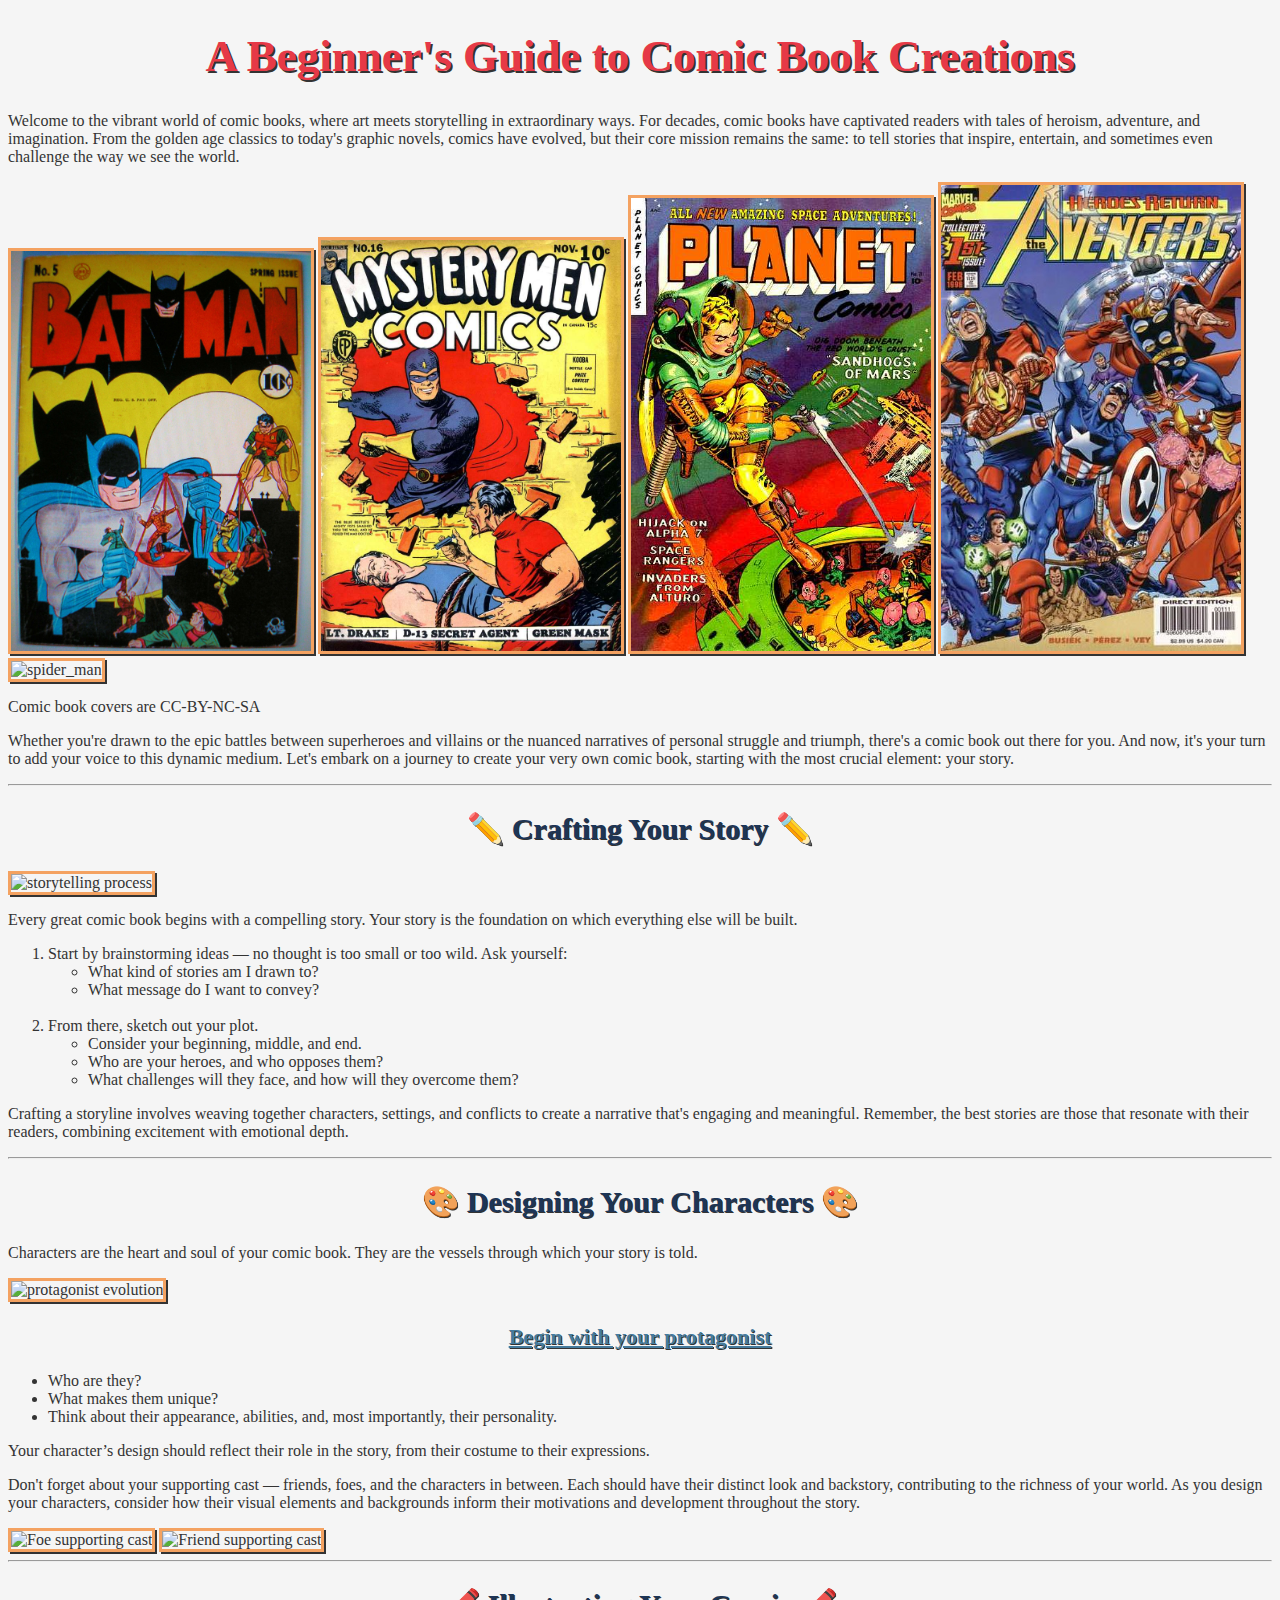
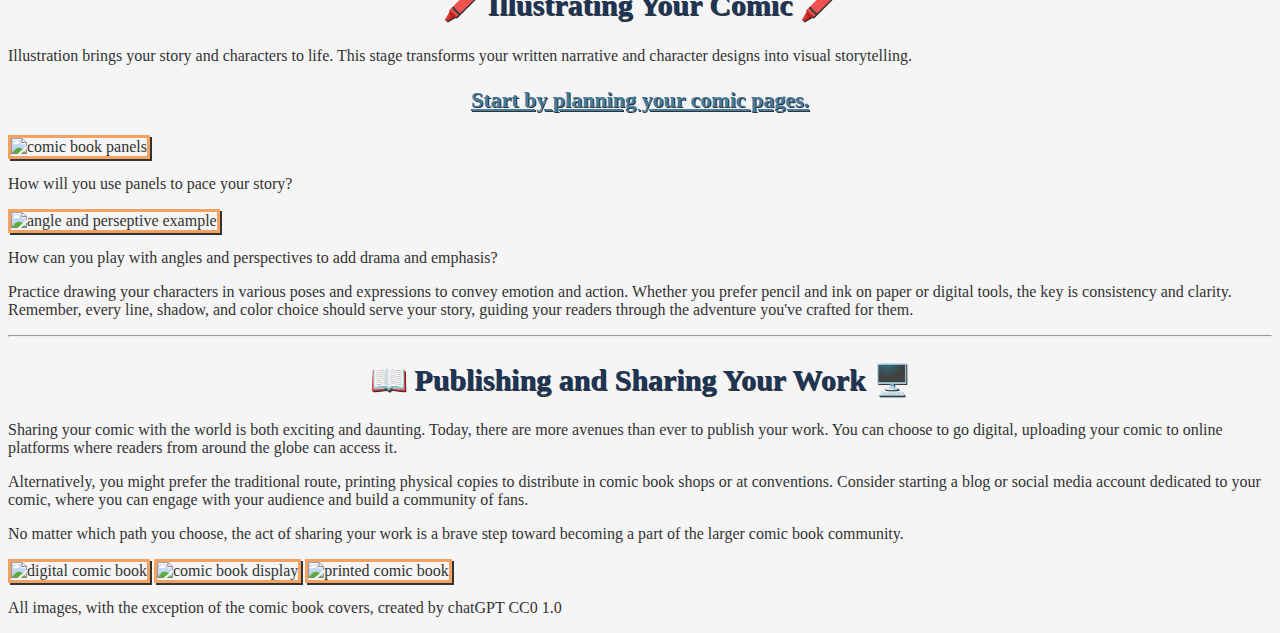
==== Lesson 14/index.html @ d85476c0 "Update index.html" ====
<!DOCTYPE html>
<html>
  <head>
    <link rel="stylesheet" href="style.css">
  </head>
  <body>

    <!-- Title and Introduction -->
    <h1>A Beginner's Guide to Comic Book Creations</h1>

    <p>Welcome to the vibrant world of comic books, where art meets storytelling in extraordinary ways. For decades, comic books have captivated readers with tales of heroism, adventure, and imagination. From the golden age classics to today's graphic novels, comics have evolved, but their core mission remains the same: to tell stories that inspire, entertain, and sometimes even challenge the way we see the world.</p>

    <!-- image gallery of comic books through the years -->
    <div>
      <img src="Batman.jpeg" alt="Batman">
      <img src="Mystery.jpeg" alt="Mystery">
      <img src="Planet.jpeg" alt="Planet">
      <img src="Avengers.jpeg" alt="Avengers">
      <img src="spider_man.jpeg" alt="spider_man">
    </div>

    <!-- image citation -->
    <p>Comic book covers are CC-BY-NC-SA</p>

    <p>Whether you're drawn to the epic battles between superheroes and villains or the nuanced narratives of personal struggle and triumph, there's a comic book out there for you. And now, it's your turn to add your voice to this dynamic medium. Let's embark on a journey to create your very own comic book, starting with the most crucial element: your story.</p>

    <hr>

    <!-- steps to craft the story -->
    <h2>✏️ Crafting Your Story ✏️</h2>

    <img src="storytelling_process.png" alt="storytelling process">

    <p>Every great comic book begins with a compelling story. Your story is the foundation on which everything else will be built.</p>


    <ol>
      <li>Start by brainstorming ideas — no thought is too small or too wild. Ask yourself:</li>
      <ul>
        <li>What kind of stories am I drawn to?</li>
        <li>What message do I want to convey?</li>
      </ul>
      <br>
      <li>From there, sketch out your plot.</li>
      <ul>
        <li>Consider your beginning, middle, and end.</li>
        <li>Who are your heroes, and who opposes them?</li>
        <li>What challenges will they face, and how will they overcome them?</li>
      </ul>
    </ol>

    <p>Crafting a storyline involves weaving together characters, settings, and conflicts to create a narrative that's engaging and meaningful. Remember, the best stories are those that resonate with their readers, combining excitement with emotional depth.</p>

    <hr>

    <!-- how to design the characters -->
    <h2>🎨 Designing Your Characters 🎨</h2>

    <p>Characters are the heart and soul of your comic book. They are the vessels through which your story is told.</p>

    <!-- container to control protagonist image and information layout -->
    <div>
      <!-- container for protagonist image -->
      <div>
        <img src="protagonist.png" alt="protagonist evolution">
      </div>
      <!-- container for protagoist info -->
      <div>
        <h3>Begin with your protagonist</h3>

        <ul>
          <li>Who are they?</li>
          <li>What makes them unique?</li>
          <li>Think about their appearance, abilities, and, most importantly, their personality.</li>
        </ul>

        <p>Your character’s design should reflect their role in the story, from their costume to their expressions.</p>
      </div>
    </div>


    <p>Don't forget about your supporting cast — friends, foes, and the characters in between. Each should have their distinct look and backstory, contributing to the richness of your world. As you design your characters, consider how their visual elements and backgrounds inform their motivations and development throughout the story.</p>

    <!-- container to control supporting cast image layout -->
    <div>
      <img src="foe.png" alt="Foe supporting cast">
      <img src="friend.png" alt="Friend supporting cast">
    </div>

    <hr>

    <!-- things to think about when illustrating the comic -->
    <h2>🖍️ Illustrating Your Comic 🖍️</h2>

    <p> Illustration brings your story and characters to life. This stage transforms your written narrative and character designs into visual storytelling.</p>

    <h3>Start by planning your comic pages.</h3>

    <!-- container to control planning images and content layout -->
    <div>
      <!-- container to control panel image and info -->
      <div>
        <img src="comic-panels.png" alt="comic book panels">
        <p>How will you use panels to pace your story?</p>
      </div>
      <!-- container to control perspective image and info -->
      <div>
        <img src="perspectives.png" alt="angle and perseptive example">
        <p>How can you play with angles and perspectives to add drama and emphasis?</p>
      </div>
    </div>

    <p>Practice drawing your characters in various poses and expressions to convey emotion and action. Whether you prefer pencil and ink on paper or digital tools, the key is consistency and clarity. Remember, every line, shadow, and color choice should serve your story, guiding your readers through the adventure you've crafted for them.</p>

    <hr>

    <!-- publishing information -->
    <h2>📖 Publishing and Sharing Your Work 🖥️</h2>

    <p>Sharing your comic with the world is both exciting and daunting. Today, there are more avenues than ever to publish your work. You can choose to go digital, uploading your comic to online platforms where readers from around the globe can access it.</p>
    <p>Alternatively, you might prefer the traditional route, printing physical copies to distribute in comic book shops or at conventions. Consider starting a blog or social media account dedicated to your comic, where you can engage with your audience and build a community of fans.</p>
    <p>No matter which path you choose, the act of sharing your work is a brave step toward becoming a part of the larger comic book community.</p>

    <!-- container to control different ways to publish image layout -->
    <div>
      <img src="digital-comic-book.png" alt="digital comic book">
      <img src="comic-book-display.png" alt="comic book display">
      <img src="printed-comic-book.png" alt="printed comic book">
    </div>


    <!-- container to control image citation layout -->
    <div>
      <p>All images, with the exception of the comic book covers, created by chatGPT CC0 1.0</p>
    </div>


  </body>
</html>
---- Lesson 14/style.css ----
/* ADD RULES BELOW TO STYLE LAYOUT */

/* layout for comic book cover image gallery */



/* comic book cover image style */



/* comic book citation style */



/* storytelling flowchart image style */



/* layout style for protagonist image and information*/



/* protagonist image style */



/* layout style for supporting cast images */


/* supporting cast image style */



/* layout for planning comic pages images and information */


/* layout for image and information within planning container */



/* comic panels image style */



/* perspective image style */



/* layout style for publishing option images */




/* layout style for image citation */



/* style for paragraph in image citation container */



/* DO NOT EDIT CODE BELOW */

/* body style */
body {
  background: #F5F5F5;
  color:#333333;
  font-family: Verdana;
}

/* title and subtitle styles */
h1 {
  text-align: center;
  color: #E63946;
  text-shadow: #333333 2px 2px;
  font-size: 45px;
}

h2 {
  text-align: center;
  color: #1D3557;
  text-shadow: #333333 1px 1px;
  font-size: 30px;
}

h3 {
  text-align: center;
  color: #457B9D;
  text-shadow: #333333 1px 1px;
  font-size: 22px;
  text-decoration: underline;
}

/* general image style  */
img {
  width: 300px;
  border-style: solid;
  border-color: #F4A261;
  box-shadow: 2px 2px;
}/* ADD RULES BELOW TO STYLE LAYOUT */

/* layout for comic book cover image gallery */



/* comic book cover image style */



/* comic book citation style */



/* storytelling flowchart image style */



/* layout style for protagonist image and information*/



/* protagonist image style */



/* layout style for supporting cast images */


/* supporting cast image style */



/* layout for planning comic pages images and information */


/* layout for image and information within planning container */



/* comic panels image style */



/* perspective image style */



/* layout style for publishing option images */




/* layout style for image citation */



/* style for paragraph in image citation container */



/* DO NOT EDIT CODE BELOW */

/* body style */
body {
  background: #F5F5F5;
  color:#333333;
  font-family: Verdana;
}

/* title and subtitle styles */
h1 {
  text-align: center;
  color: #E63946;
  text-shadow: #333333 2px 2px;
  font-size: 45px;
}

h2 {
  text-align: center;
  color: #1D3557;
  text-shadow: #333333 1px 1px;
  font-size: 30px;
}

h3 {
  text-align: center;
  color: #457B9D;
  text-shadow: #333333 1px 1px;
  font-size: 22px;
  text-decoration: underline;
}

/* general image style  */
img {
  width: 300px;
  border-style: solid;
  border-color: #F4A261;
  box-shadow: 2px 2px;
}
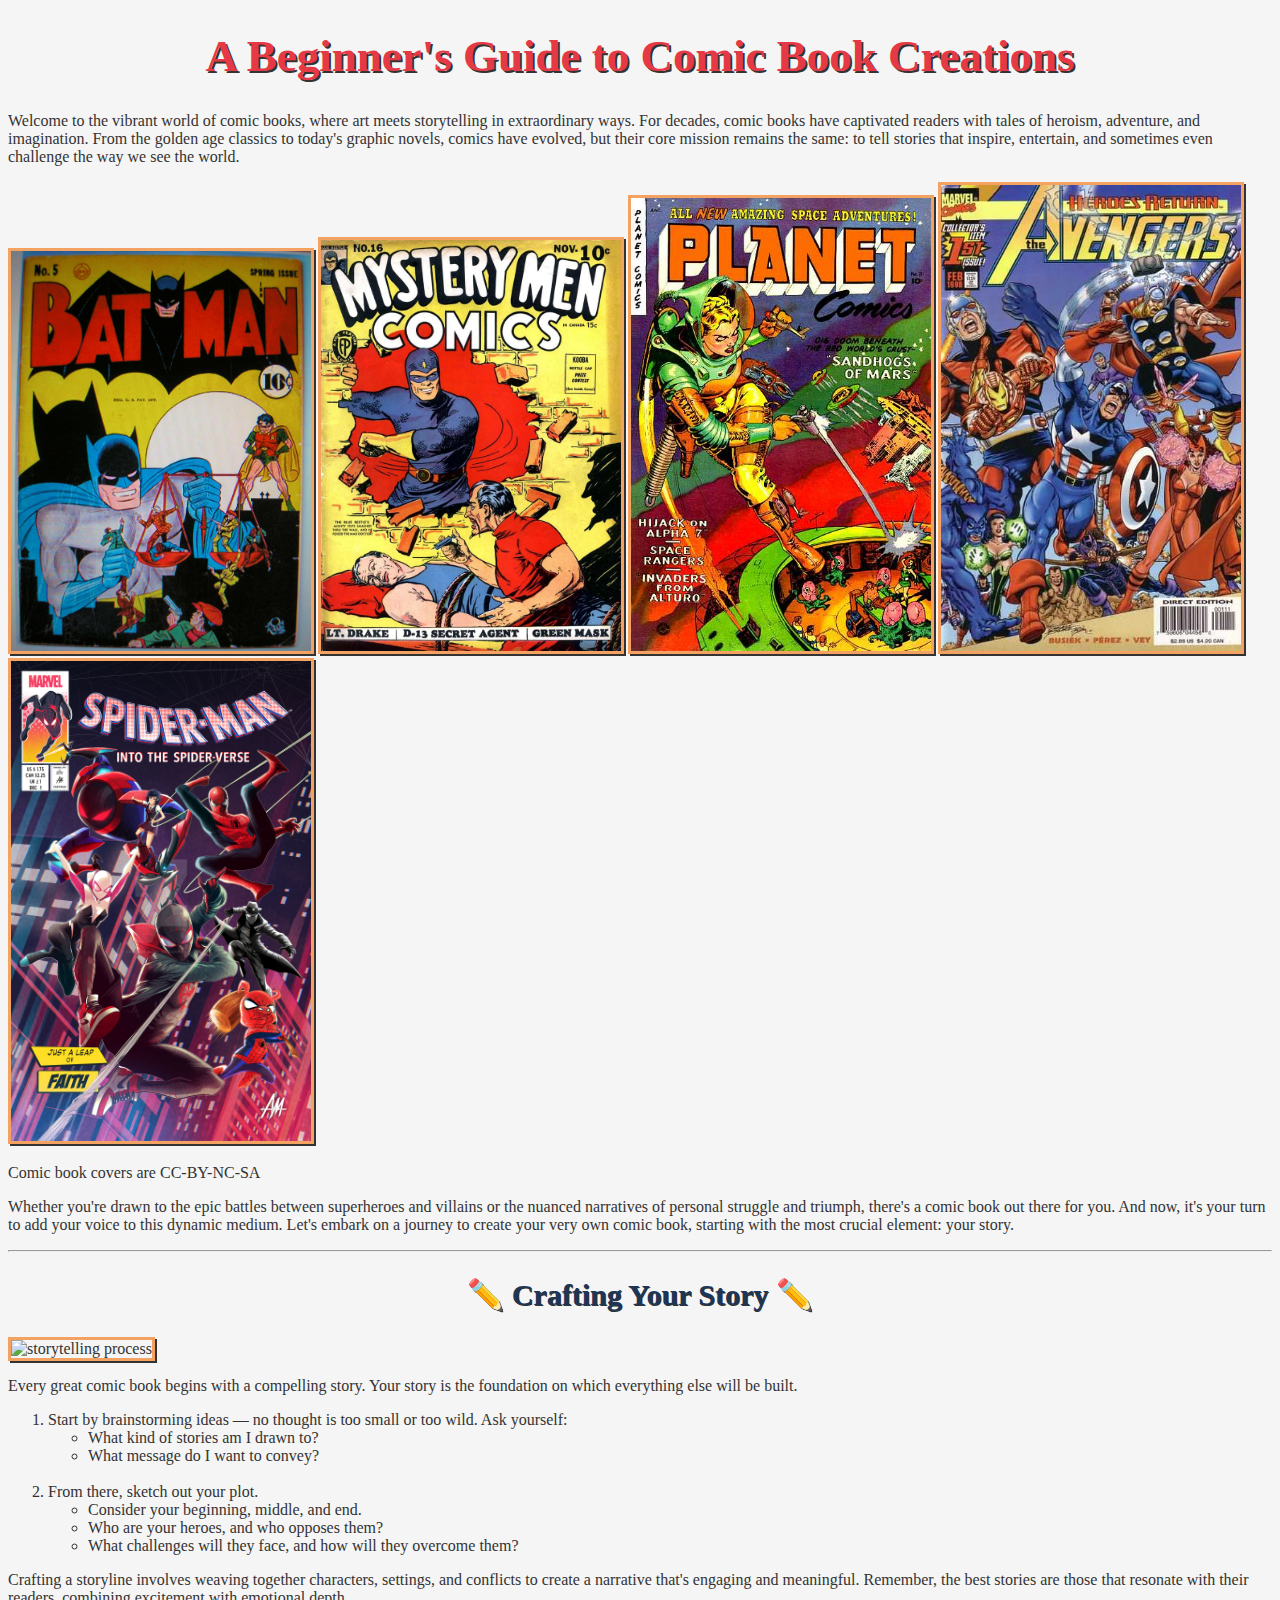
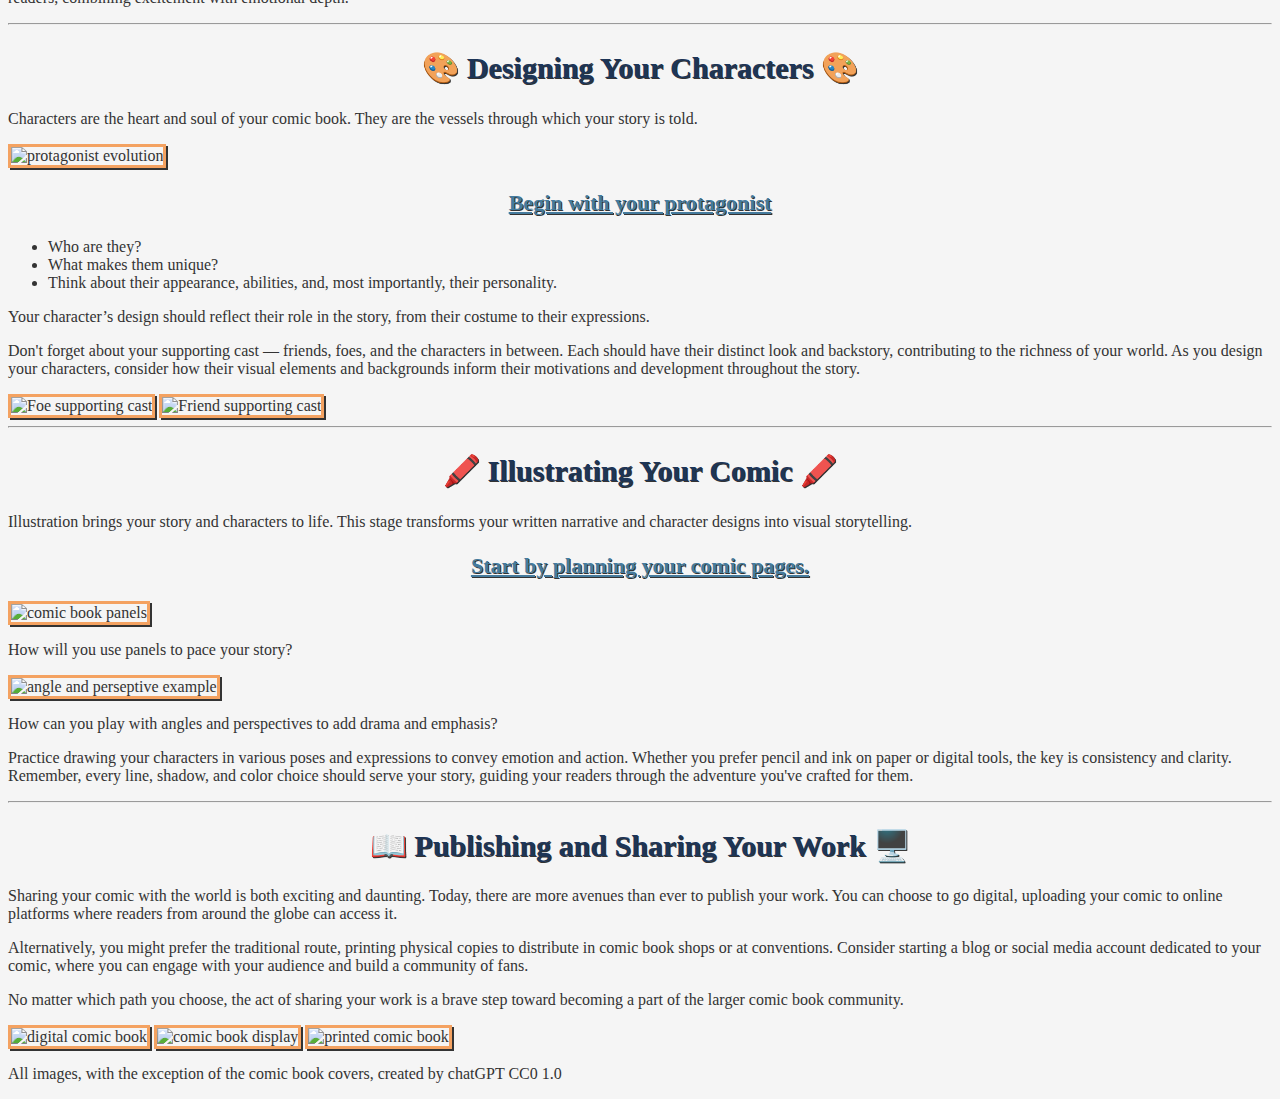
==== commit 07fea56d: "Update index.html" ====
--- a/Lesson 14/index.html
+++ b/Lesson 14/index.html
@@ -16,7 +16,7 @@
       <img src="Mystery.jpeg" alt="Mystery">
       <img src="Planet.jpeg" alt="Planet">
       <img src="Avengers.jpeg" alt="Avengers">
-      <img src="spider_man.jpeg" alt="spider_man">
+      <img src="Spider_man.jpeg" alt="Spider_man">
     </div>
 
     <!-- image citation -->
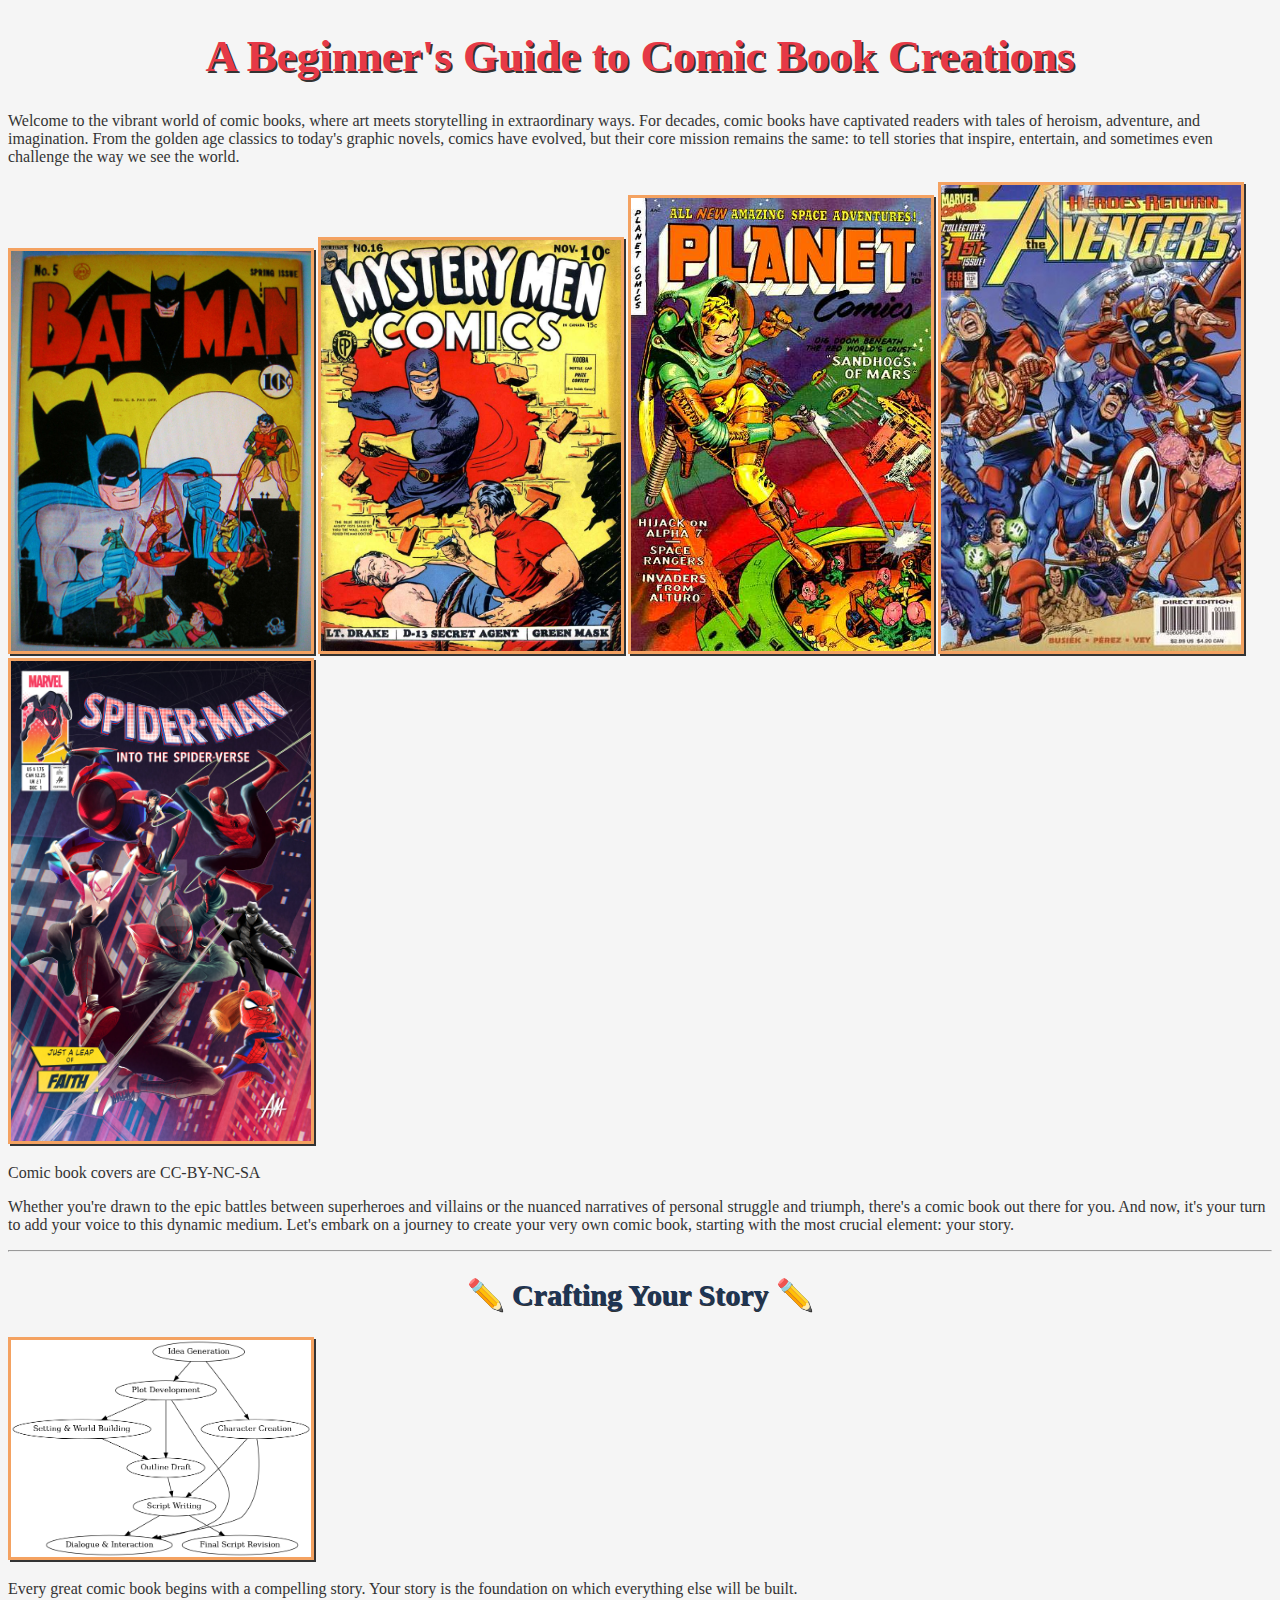
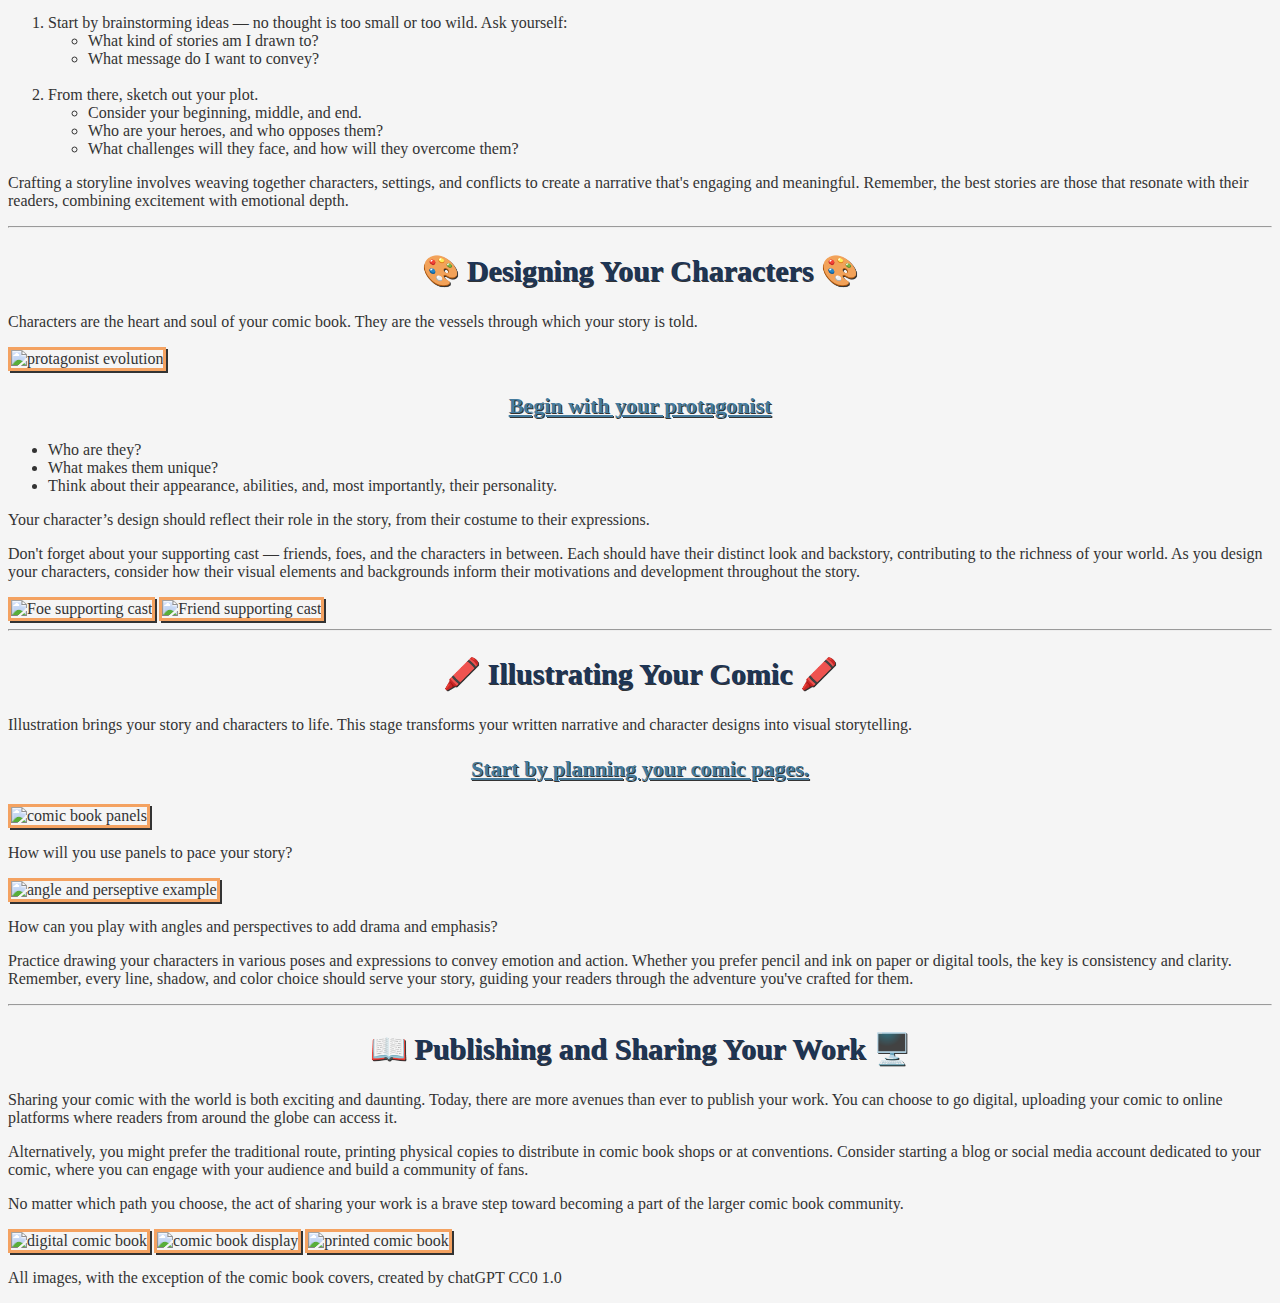
==== commit 49869755: "Update index.html" ====
--- a/Lesson 14/index.html
+++ b/Lesson 14/index.html
@@ -29,7 +29,7 @@
     <!-- steps to craft the story -->
     <h2>✏️ Crafting Your Story ✏️</h2>
 
-    <img src="storytelling_process.png" alt="storytelling process">
+    <img src="Crafting_story.png" alt="Crafting_story">
 
     <p>Every great comic book begins with a compelling story. Your story is the foundation on which everything else will be built.</p>
 
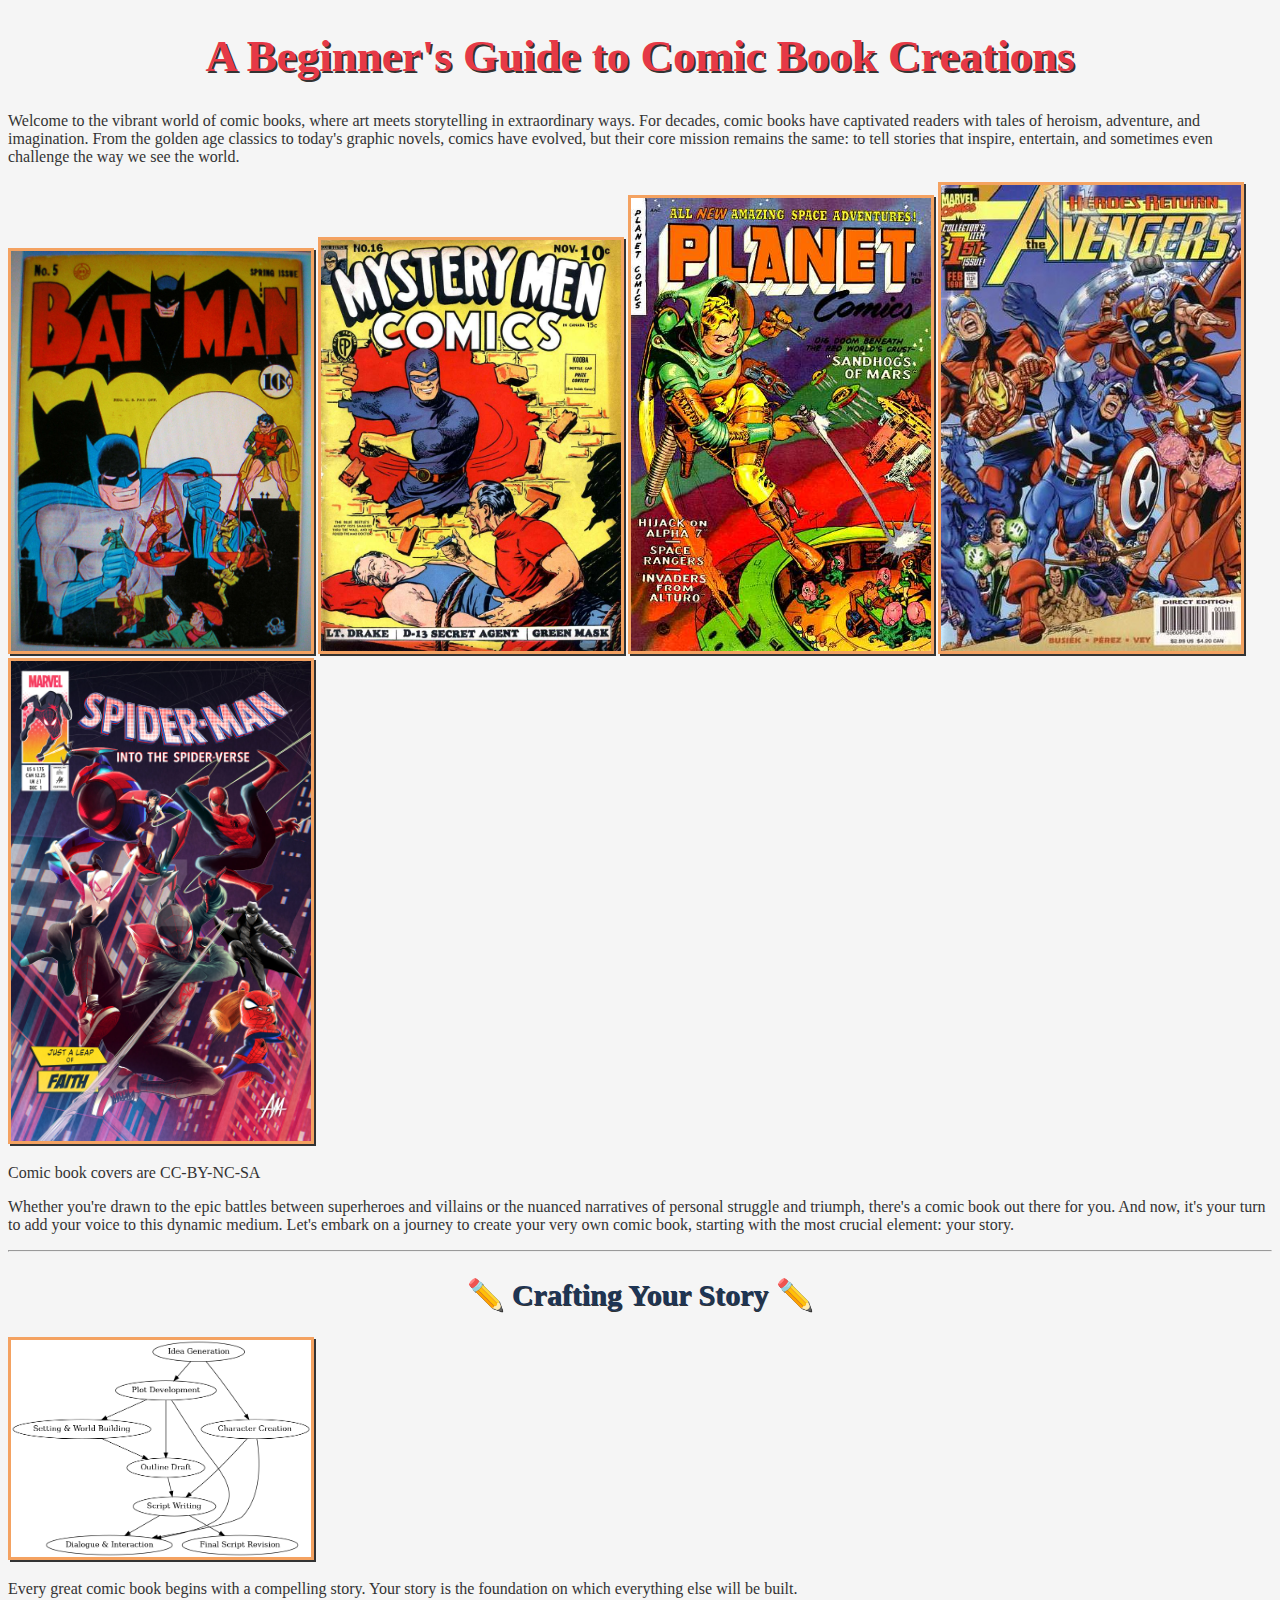
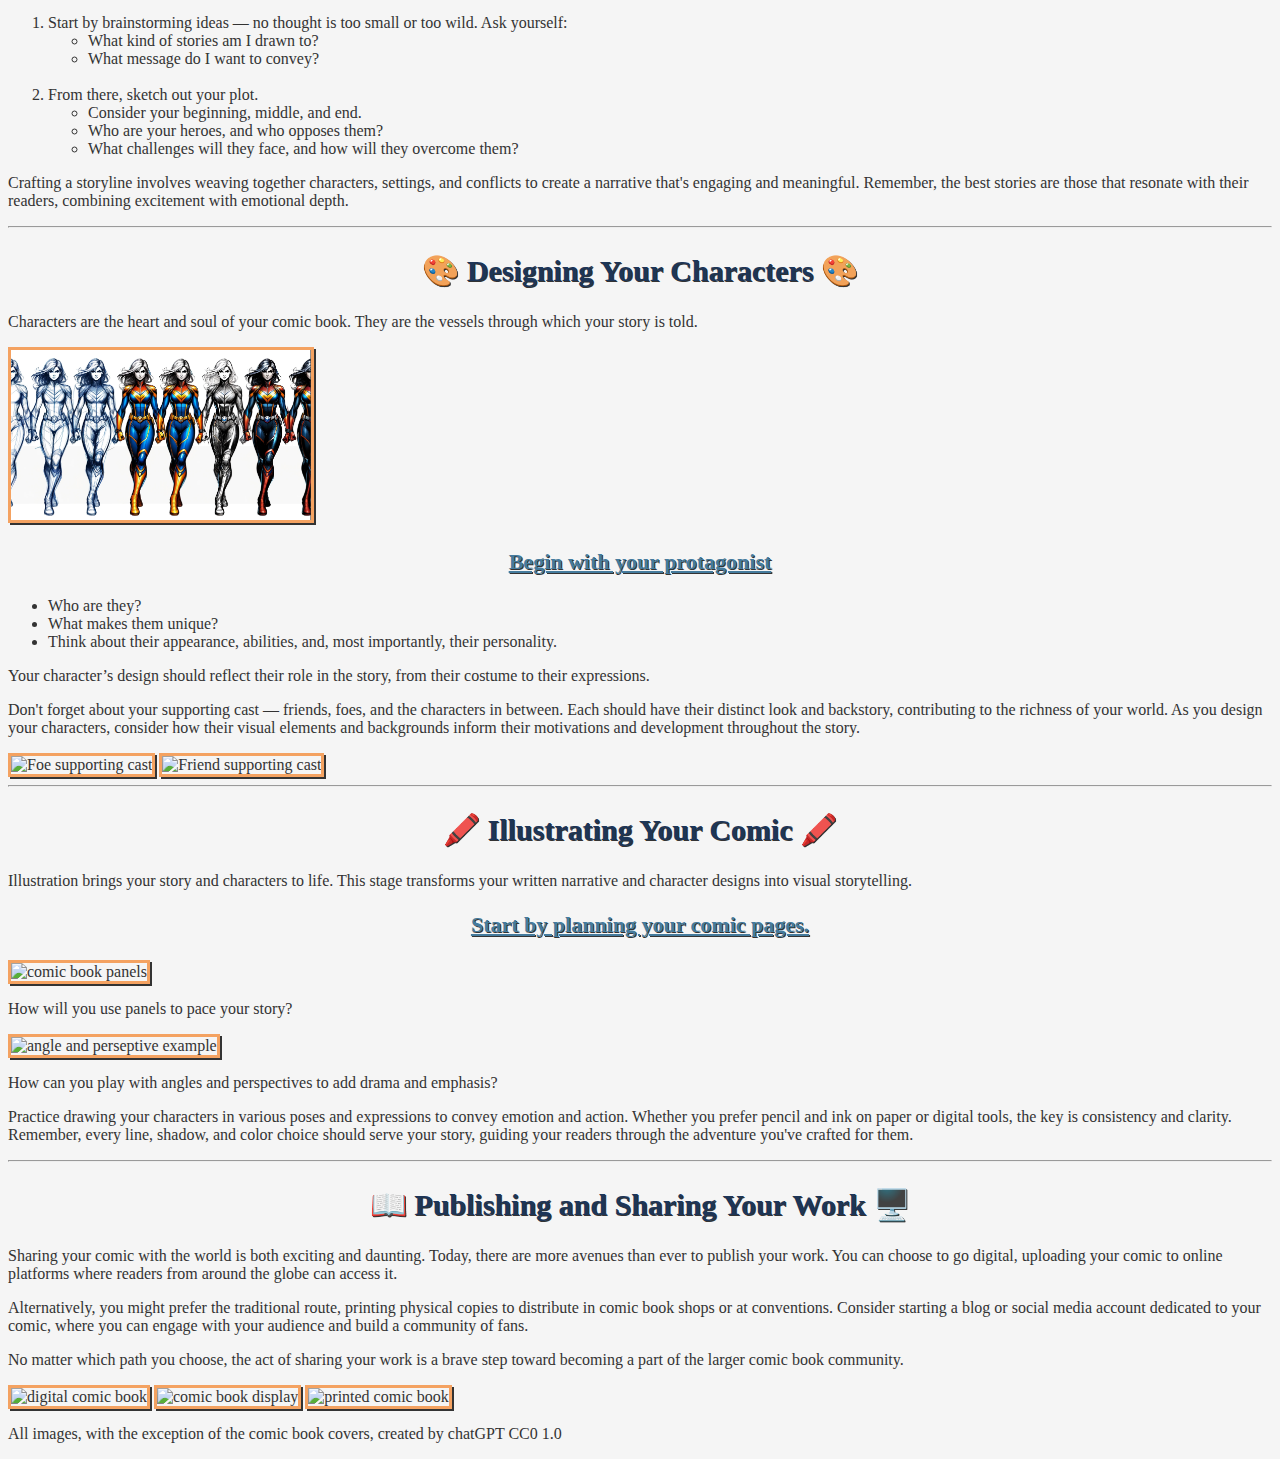
==== commit f0d2fc8d: "Update index.html" ====
--- a/Lesson 14/index.html
+++ b/Lesson 14/index.html
@@ -62,7 +62,7 @@
     <div>
       <!-- container for protagonist image -->
       <div>
-        <img src="protagonist.png" alt="protagonist evolution">
+        <img src="Wonder_woman.png" alt="Wonder_woman">
       </div>
       <!-- container for protagoist info -->
       <div>
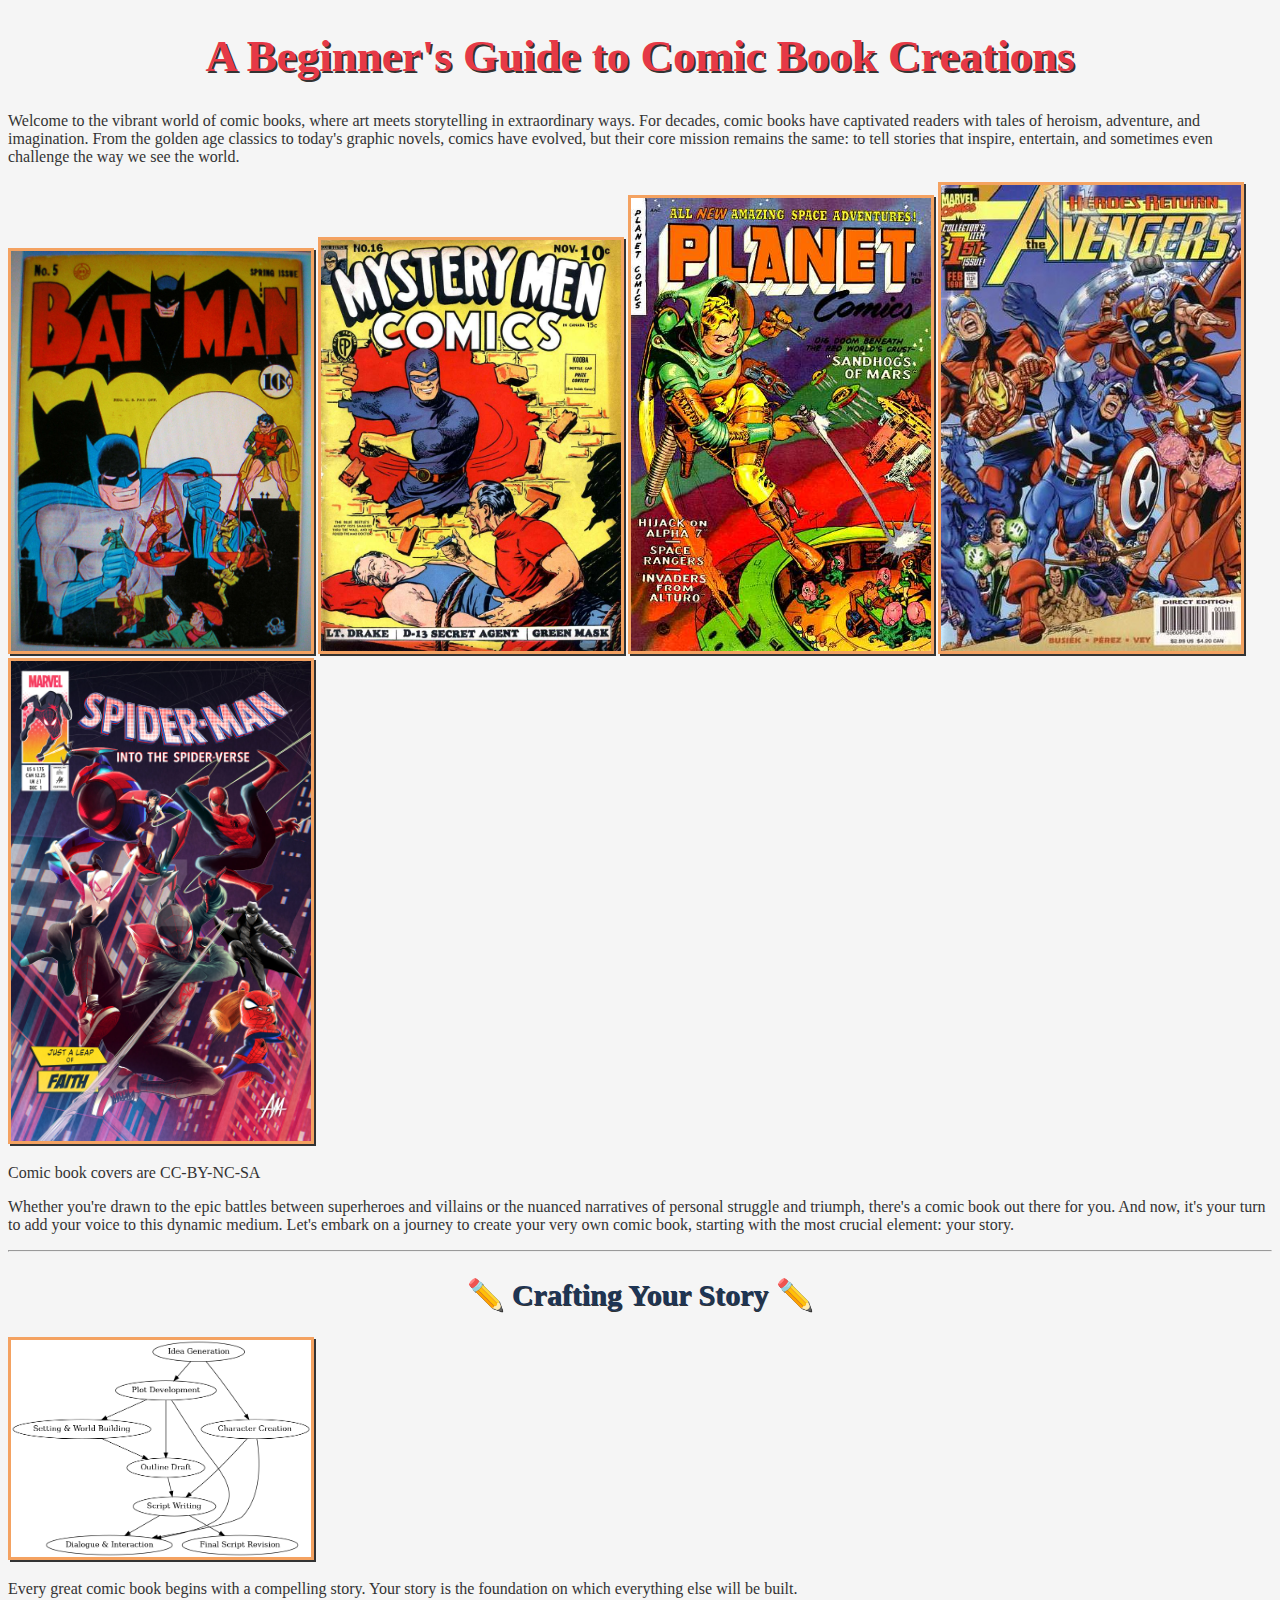
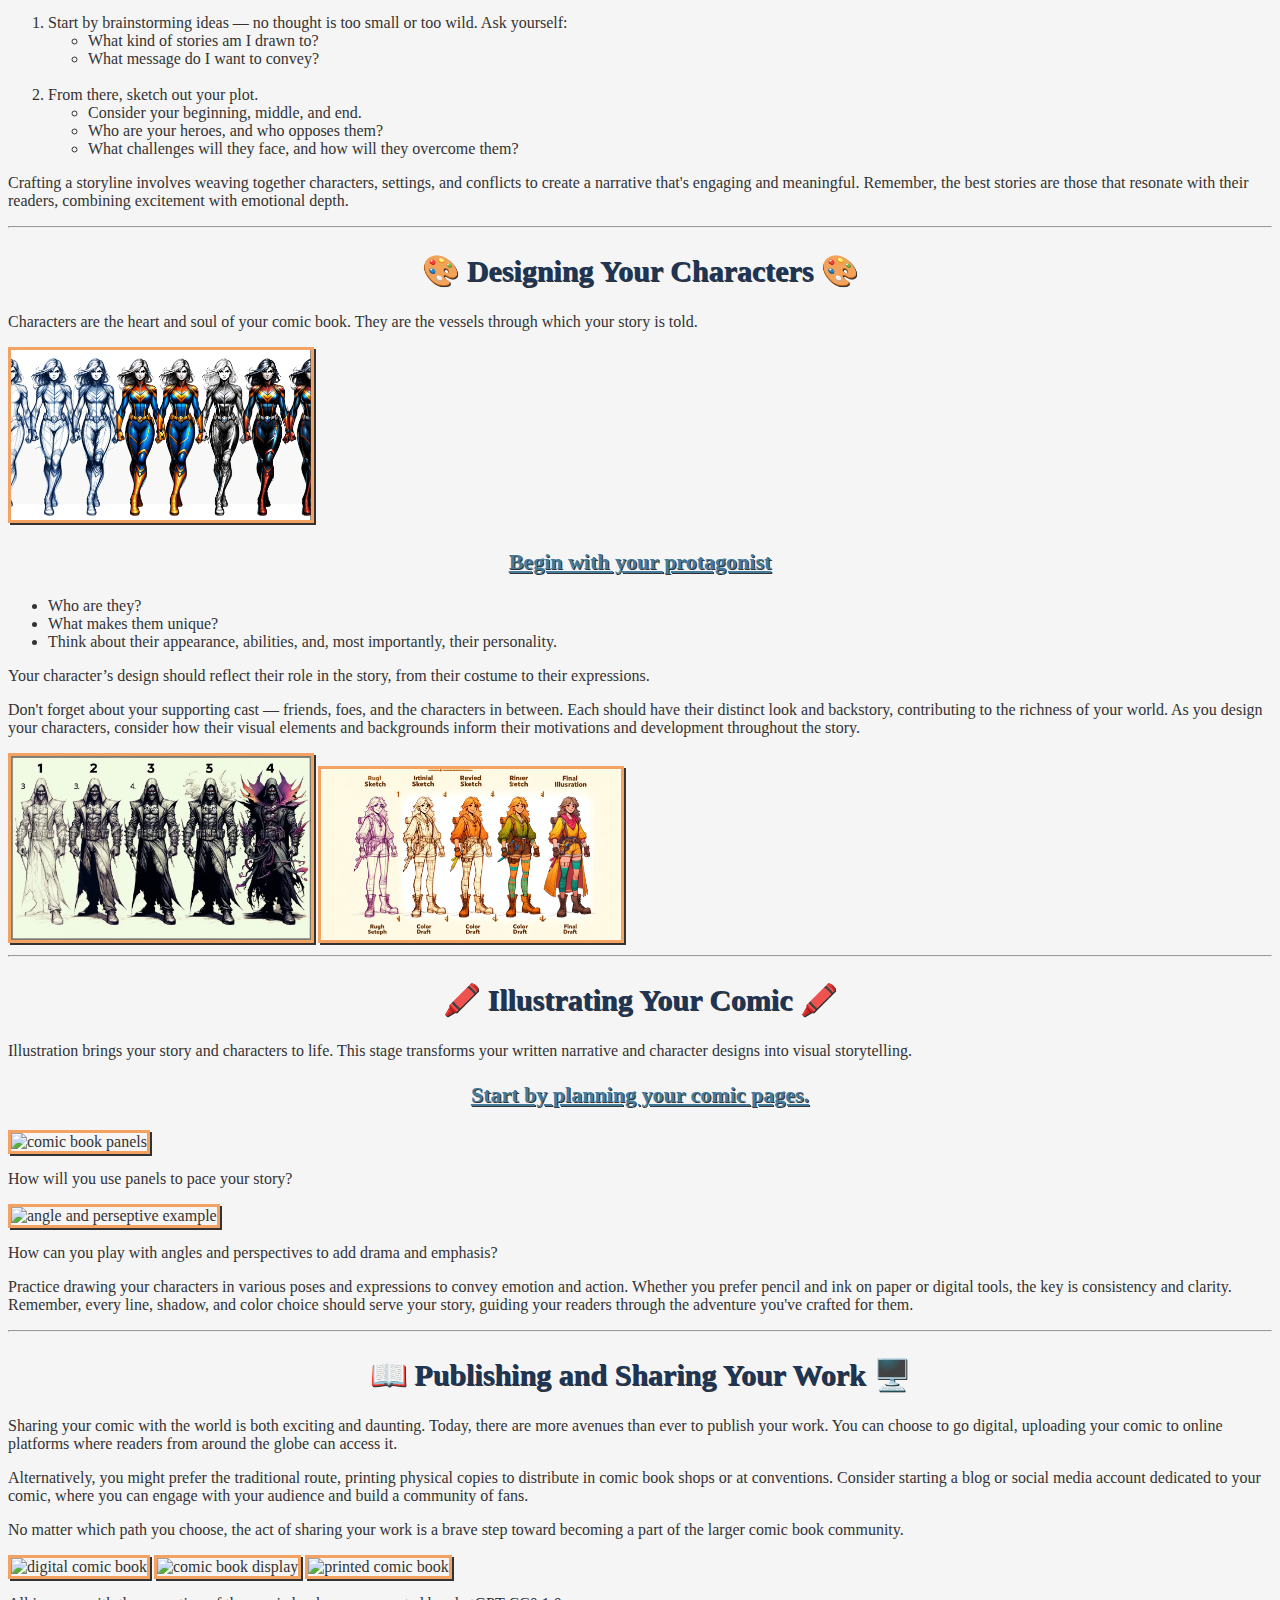
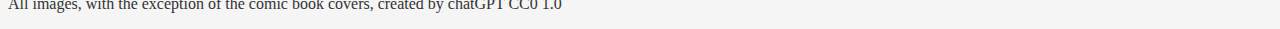
==== commit e367349e: "Update index.html" ====
--- a/Lesson 14/index.html
+++ b/Lesson 14/index.html
@@ -83,8 +83,8 @@
 
     <!-- container to control supporting cast image layout -->
     <div>
-      <img src="foe.png" alt="Foe supporting cast">
-      <img src="friend.png" alt="Friend supporting cast">
+      <img src="Black.png" alt="Black">
+      <img src="Girl.png" alt="Girl">
     </div>
 
     <hr>
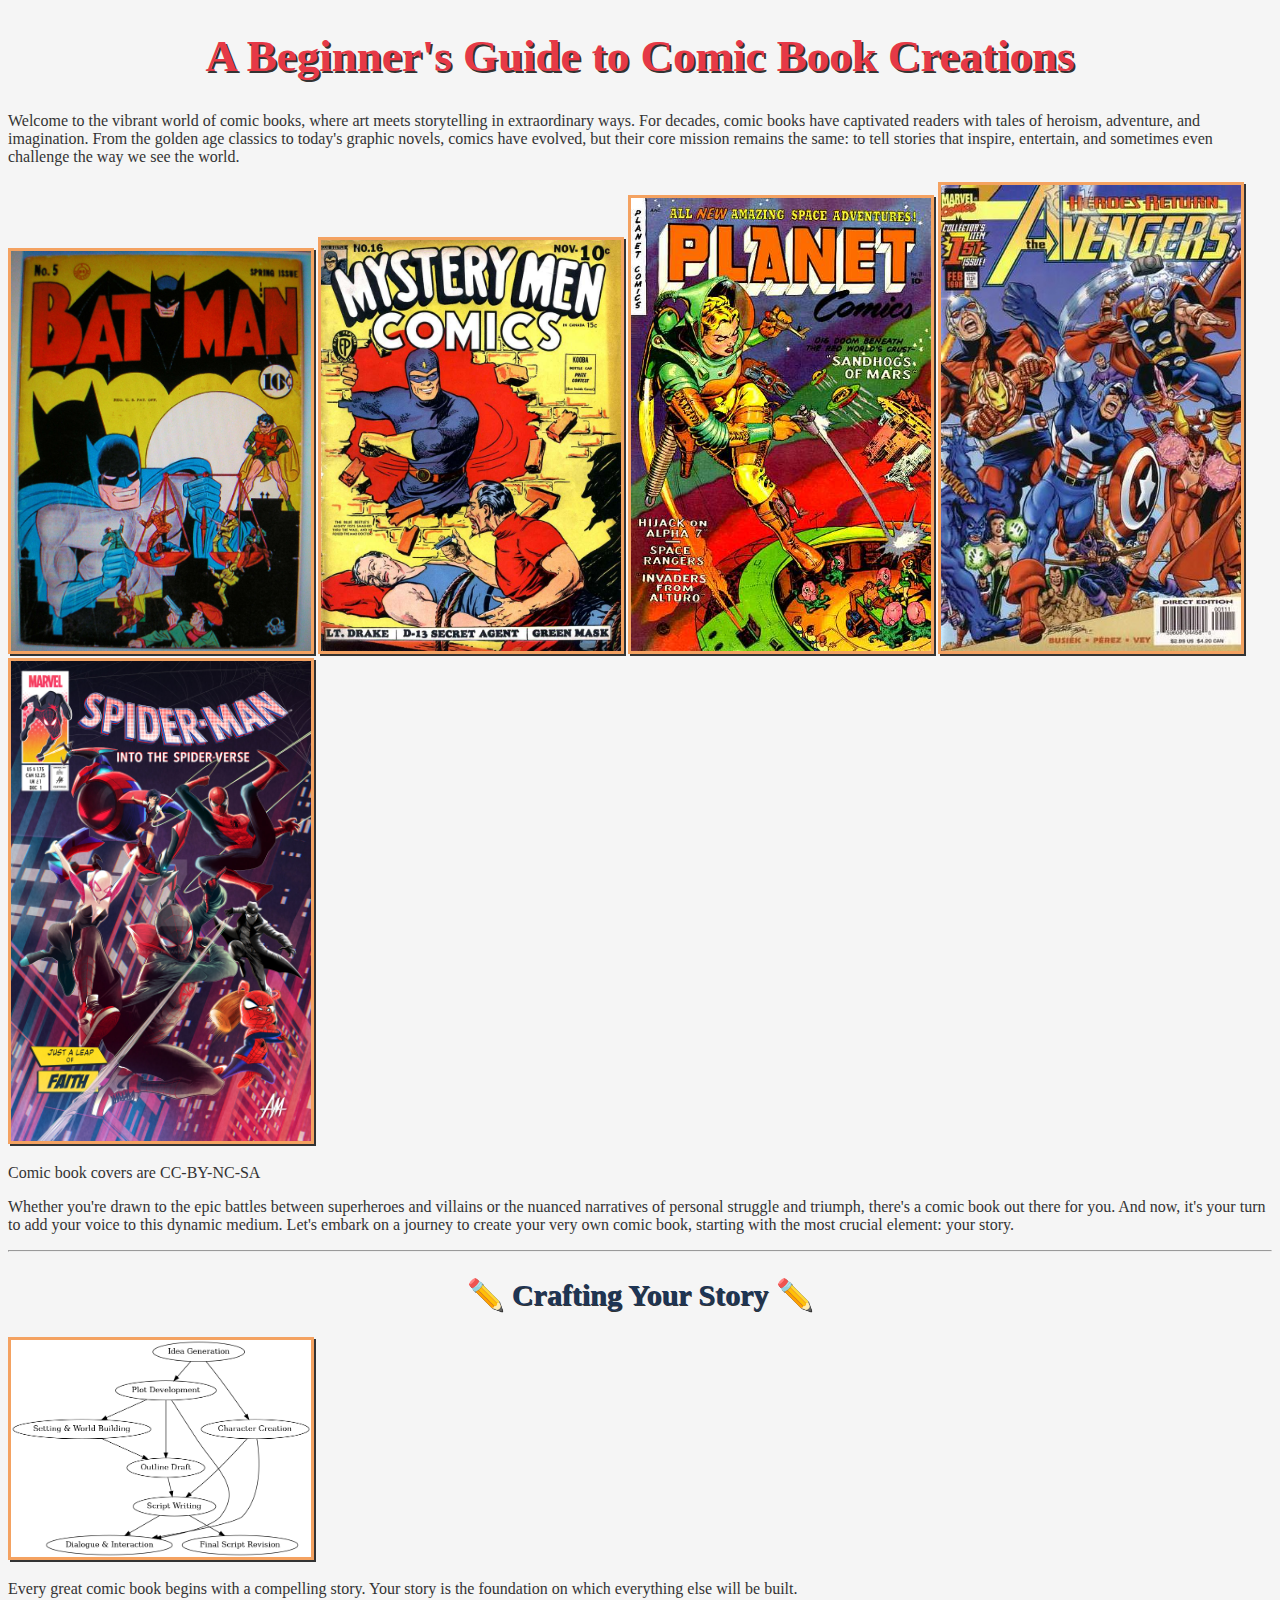
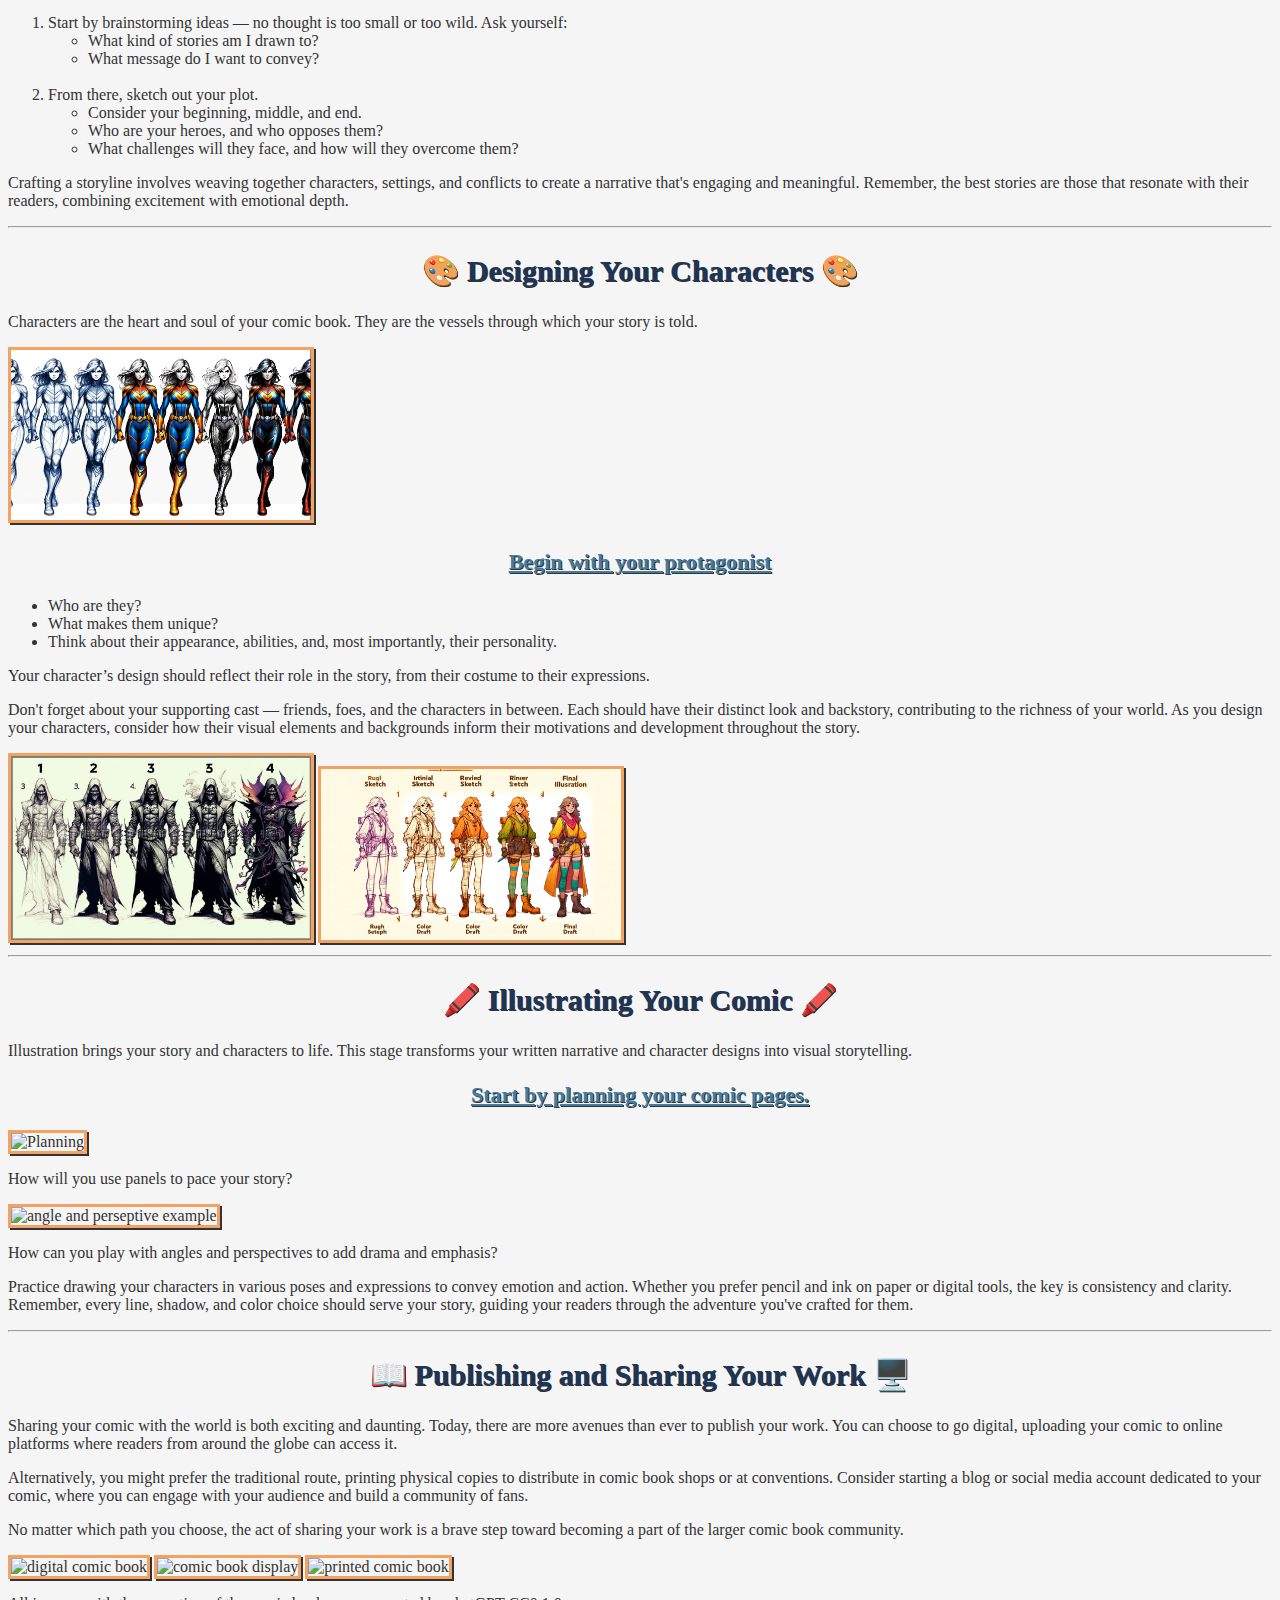
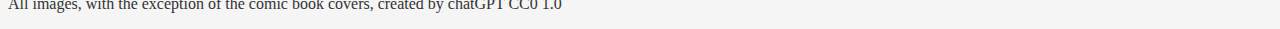
==== commit 0ab69b25: "Update index.html" ====
--- a/Lesson 14/index.html
+++ b/Lesson 14/index.html
@@ -100,7 +100,7 @@
     <div>
       <!-- container to control panel image and info -->
       <div>
-        <img src="comic-panels.png" alt="comic book panels">
+        <img src="Planning.png" alt="Planning">
         <p>How will you use panels to pace your story?</p>
       </div>
       <!-- container to control perspective image and info -->
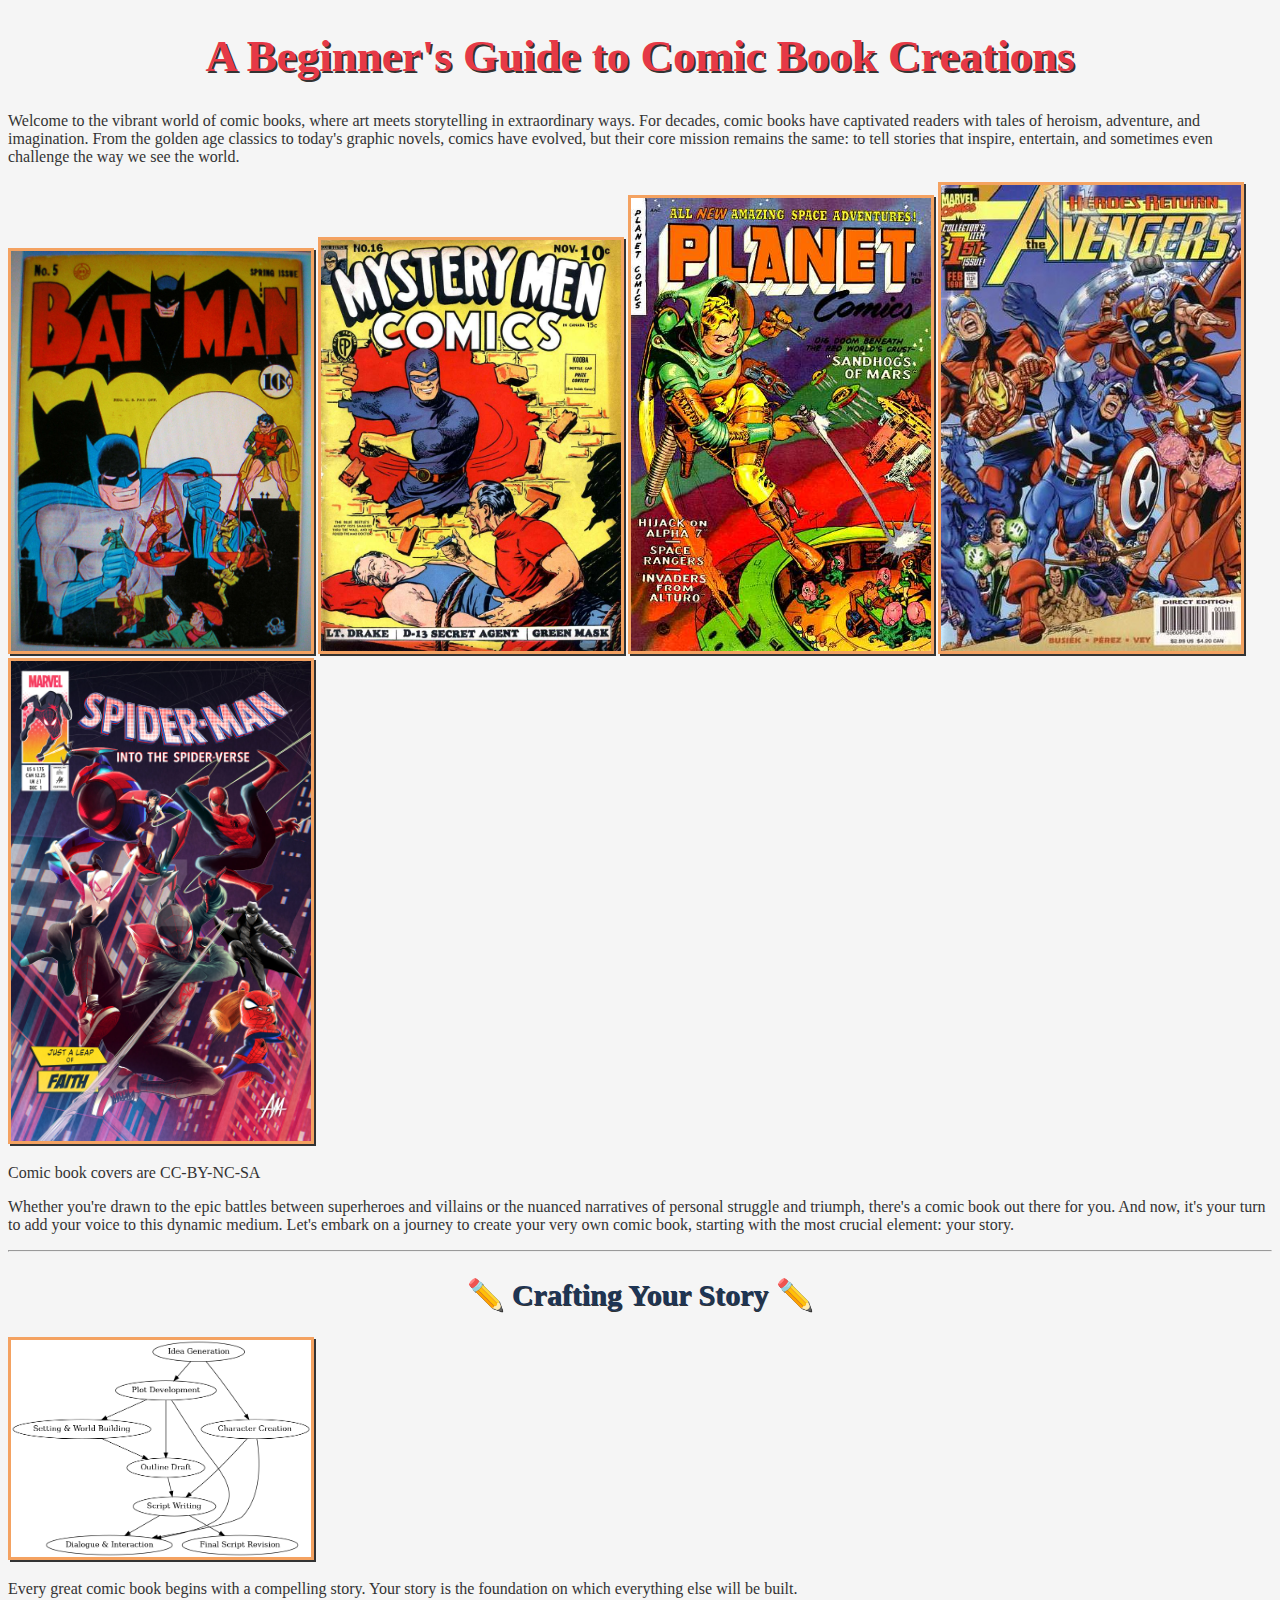
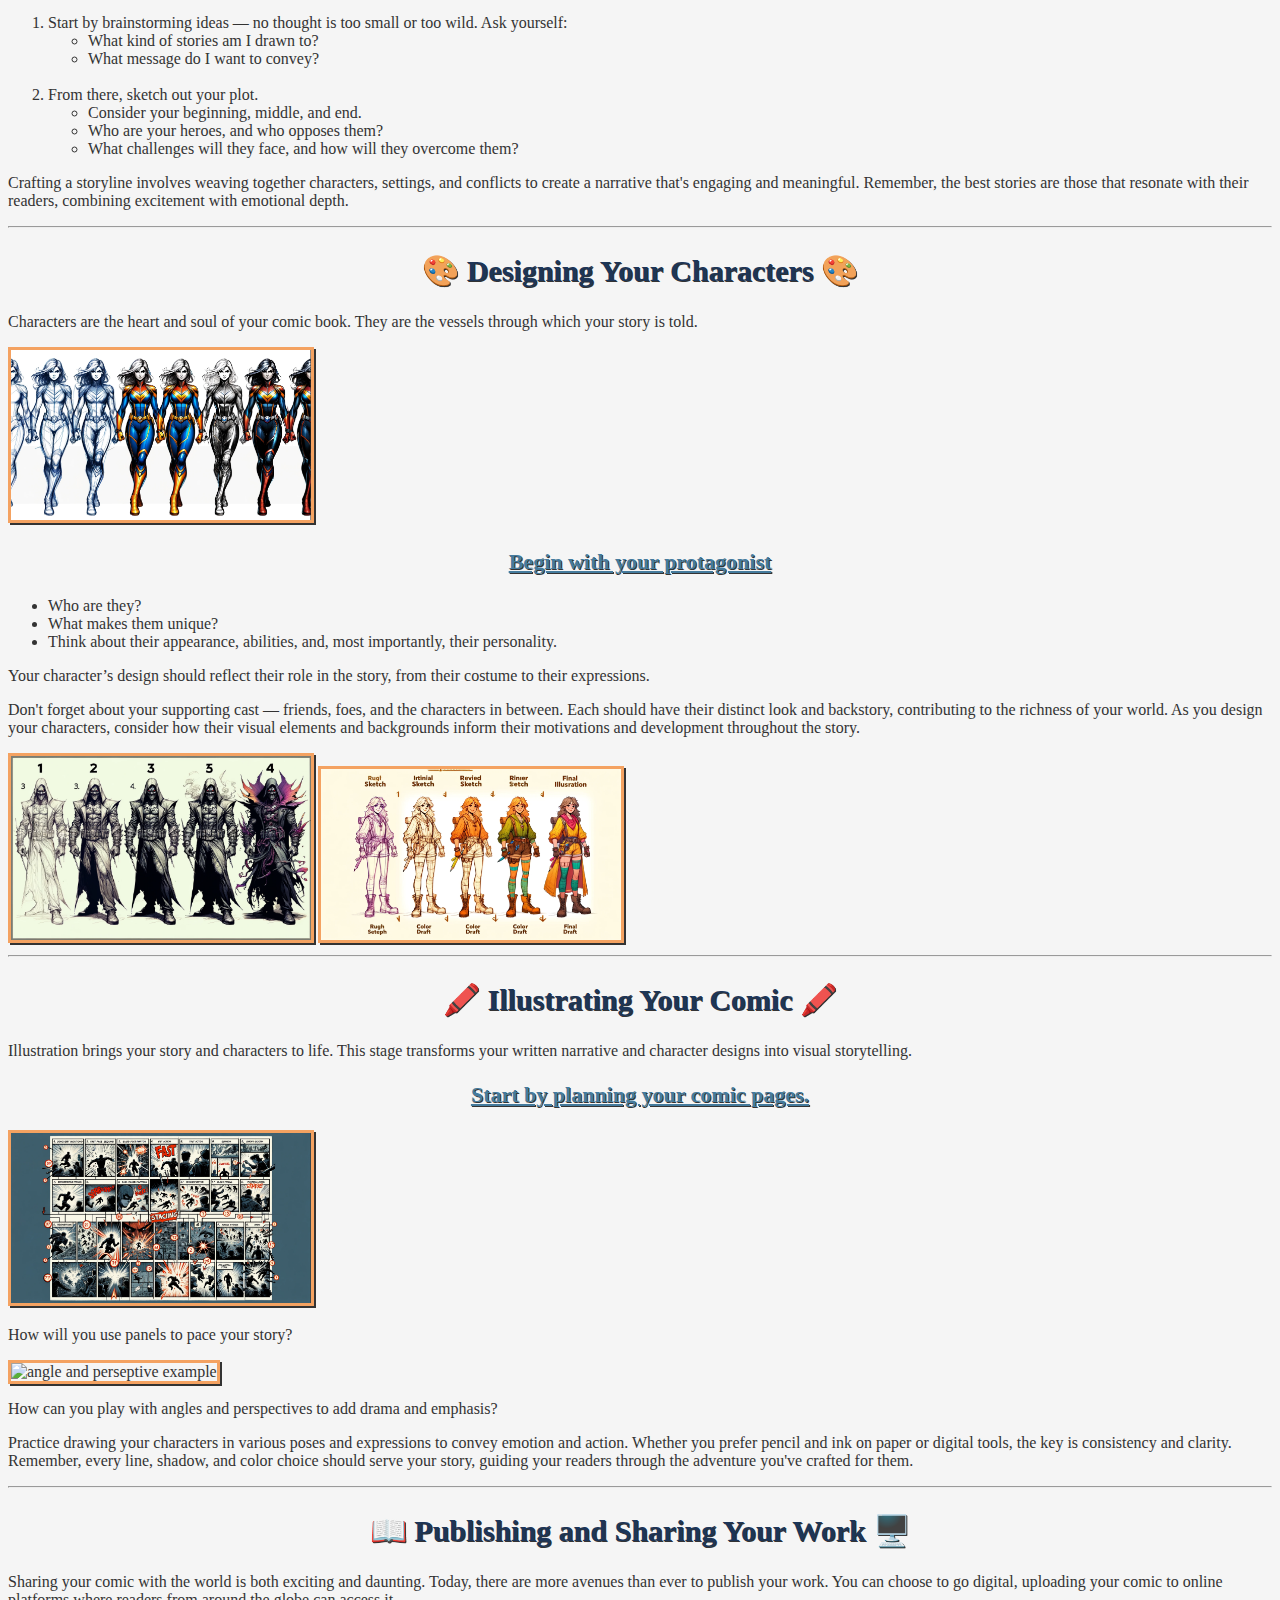
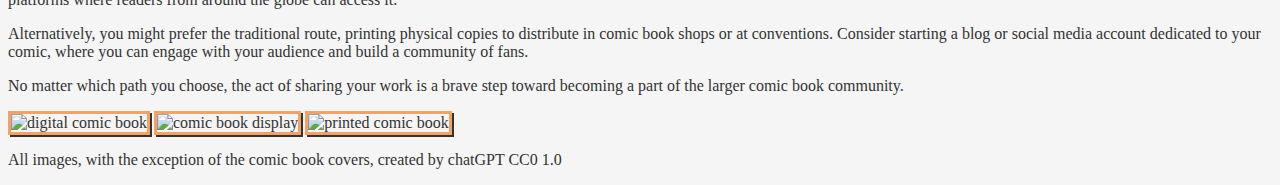
==== commit 109bafd3: "update html" ====
--- a/Lesson 14/index.html
+++ b/Lesson 14/index.html
@@ -100,7 +100,7 @@
     <div>
       <!-- container to control panel image and info -->
       <div>
-        <img src="Planning.png" alt="Planning">
+        <img src="Planning_1.png" alt="Planning_1">
         <p>How will you use panels to pace your story?</p>
       </div>
       <!-- container to control perspective image and info -->
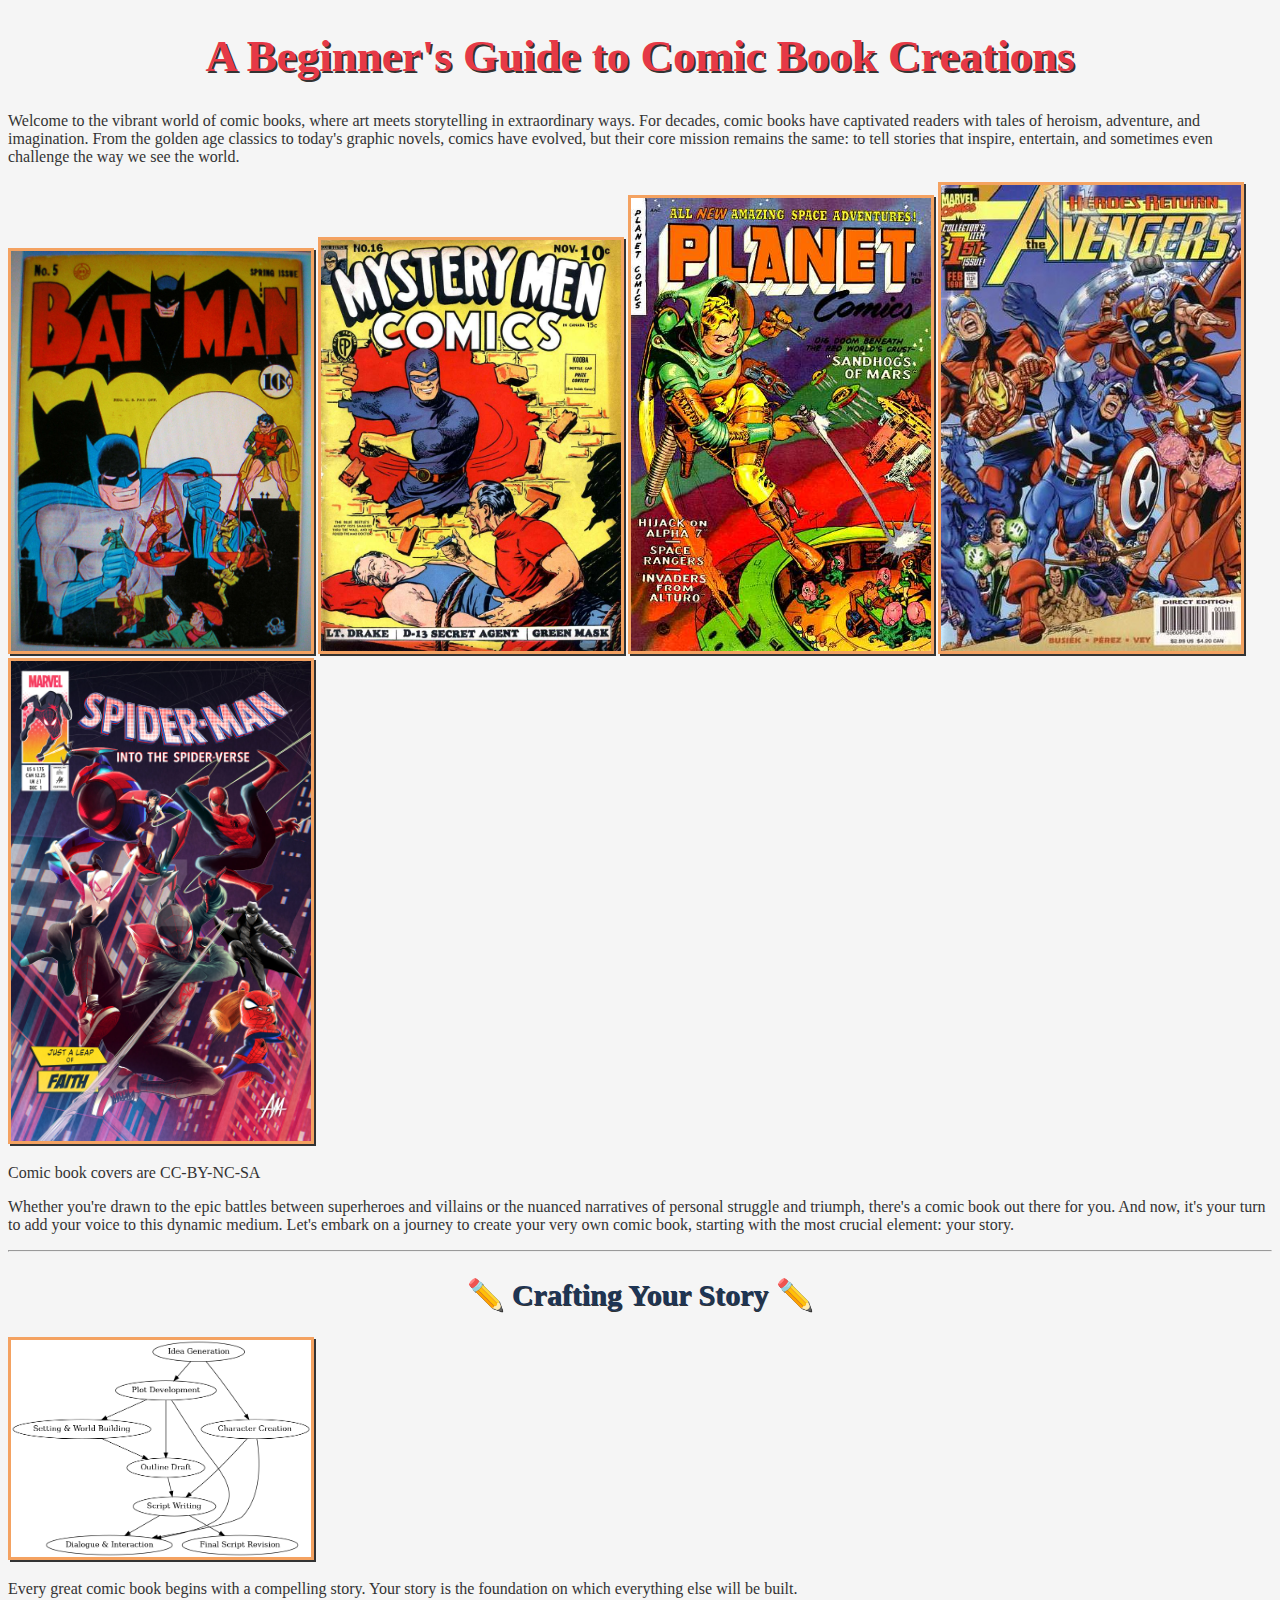
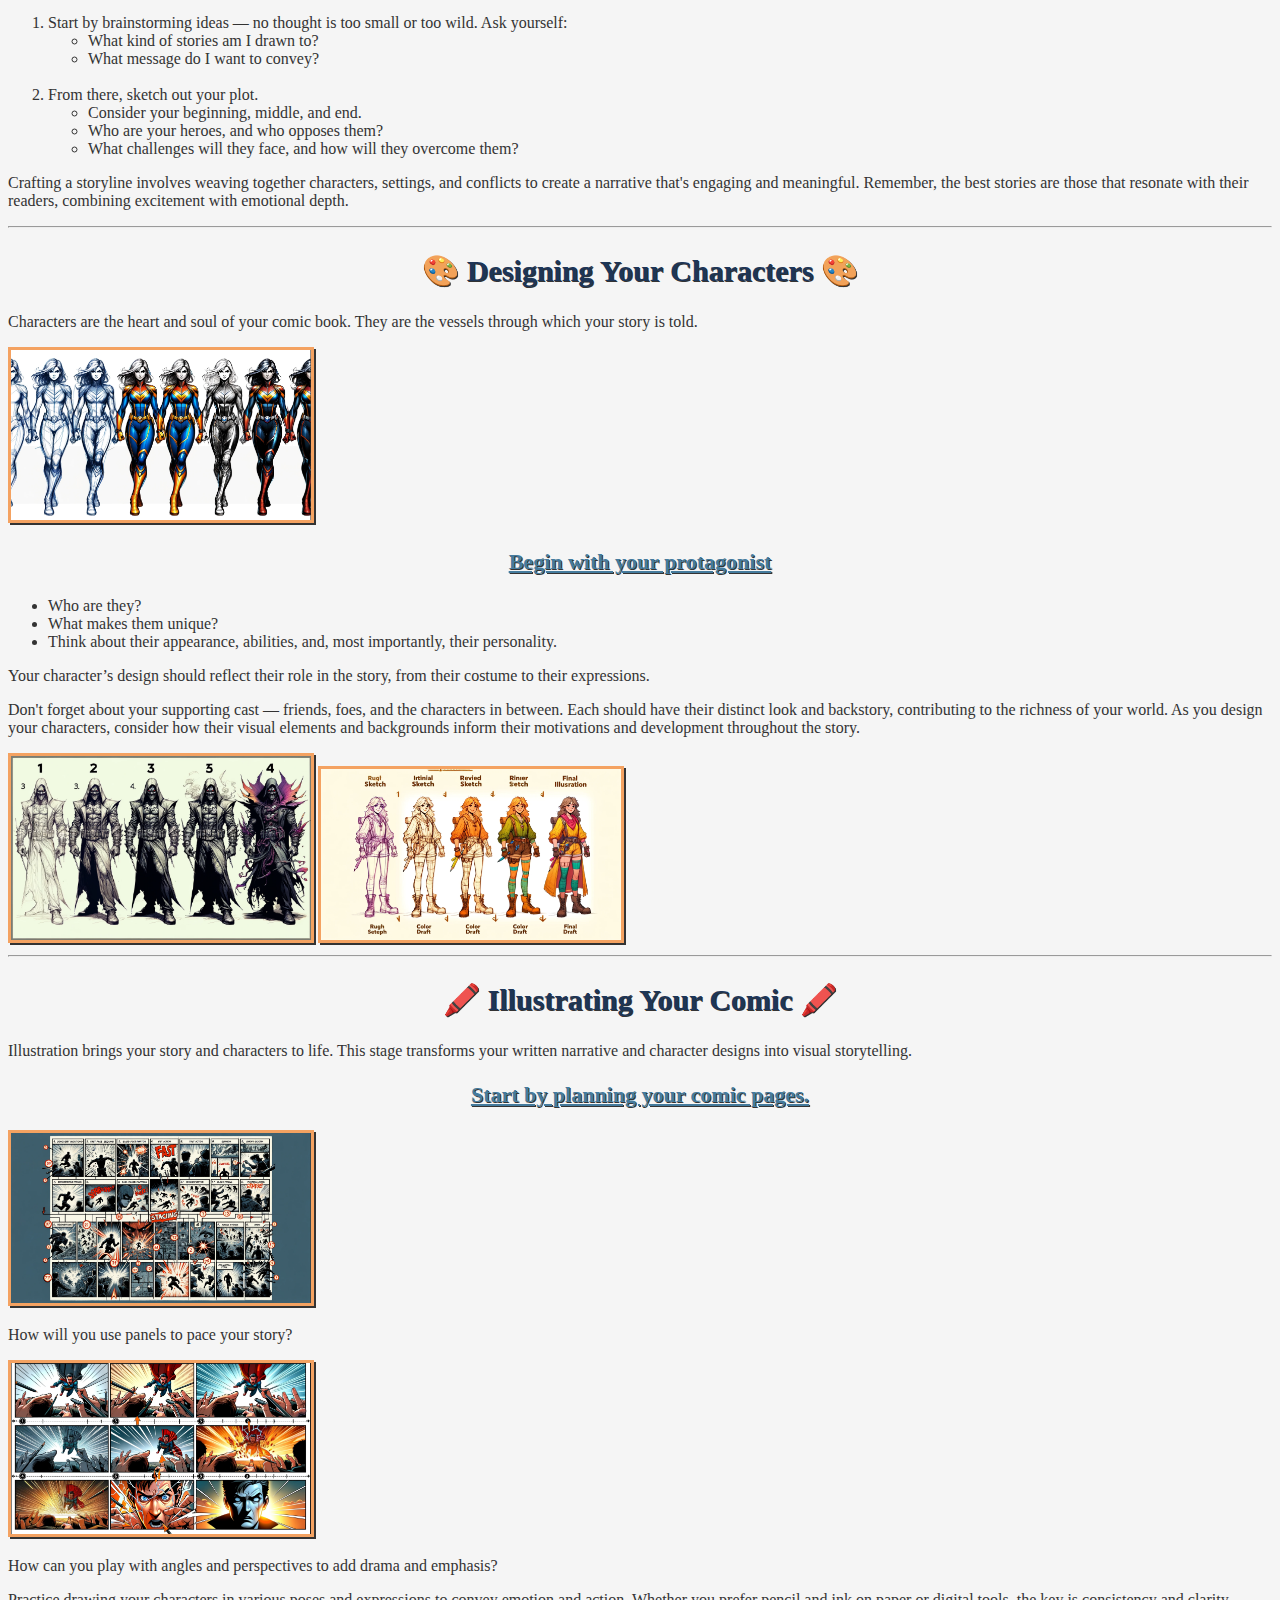
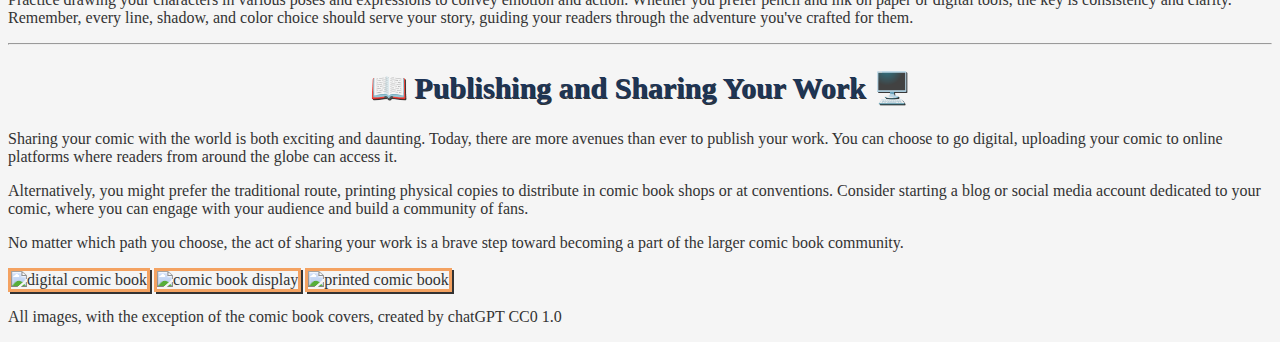
==== commit 354877d8: "update html" ====
--- a/Lesson 14/index.html
+++ b/Lesson 14/index.html
@@ -105,7 +105,7 @@
       </div>
       <!-- container to control perspective image and info -->
       <div>
-        <img src="perspectives.png" alt="angle and perseptive example">
+        <img src="Planning_2.png" alt="aPlanning_2">
         <p>How can you play with angles and perspectives to add drama and emphasis?</p>
       </div>
     </div>
